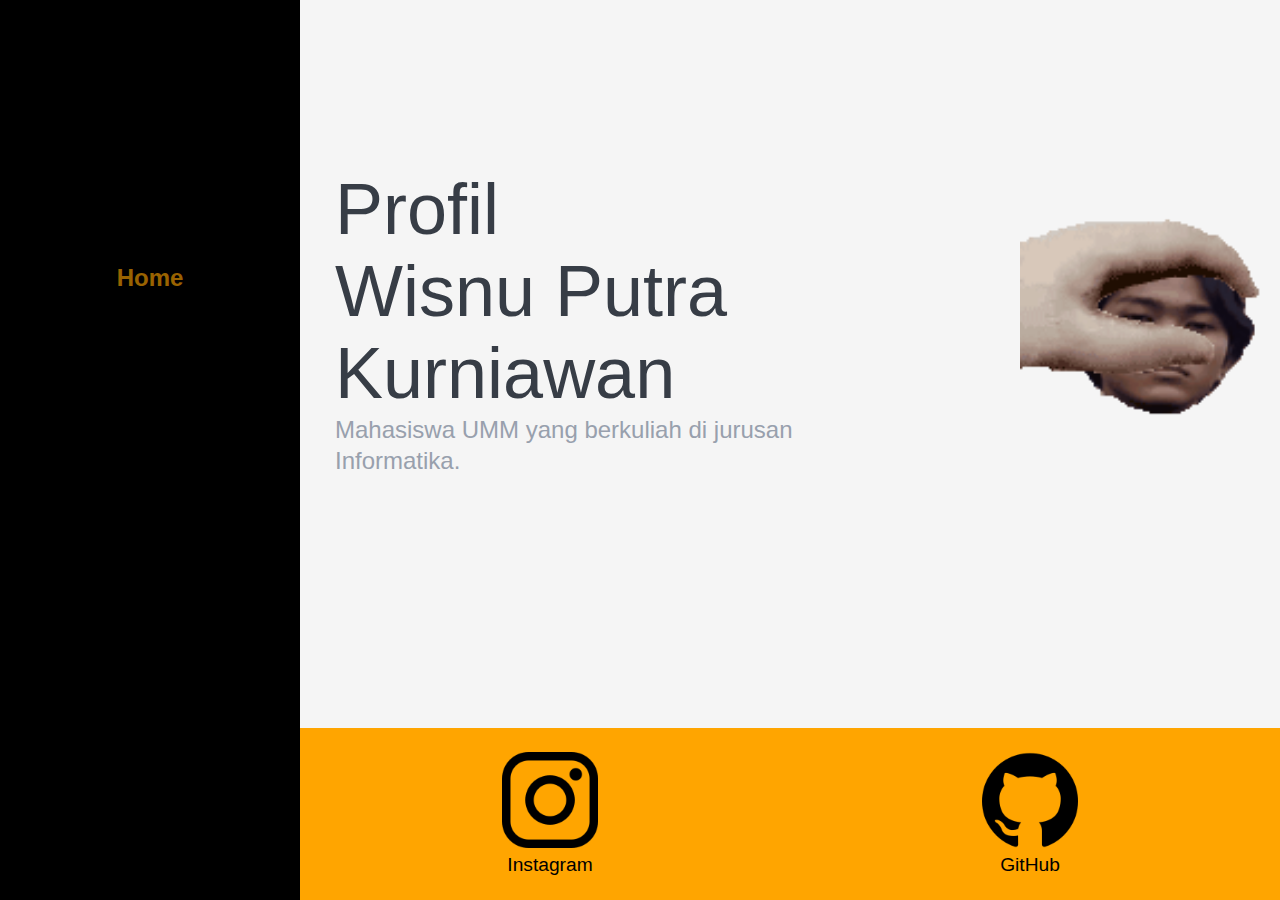
==== index.html @ 5ad41efe "Rename Wisnu.html to index.html" ====
<!DOCTYPE html>
<html>
<head>
    <meta charset="utf-8">
    <meta name="viewport" content="width=device-width, initial-scale=1">
    <title>Porto Wisnu</title>
    <link rel="stylesheet" type="text/css" href="style.css">
</head>
<body>
    <div class="container">
        <div class="sidebar">
            <nav>
                <ul>
                    <li><a href="">Home</a></li>
                </ul>
            </nav>
        </div>
        <div class="content">
            <section class="hero">
                <img src="wajah.gif" alt="">
                <div class="hero-content">
                    <h1>Profil<br>Wisnu Putra Kurniawan</h1>
                    <p>Mahasiswa UMM yang berkuliah di jurusan Informatika.</p>
                </div>
            </section>
        </div>
        <div class="footer">
            <footer>
            <ul>
                <li><a href="https://www.instagram.com/wisnupuku/"><img src="Instagram.png" alt=""><p>Instagram</p></li>
                <li><a href=""><img src="github.png" alt=""><p>GitHub</p></li>
            </ul>
            </footer>
        </div>
    </div>
</body>
</html>
---- style.css ----
*{
	margin: 0;
	padding: 0;
}
body{
	background-color: whitesmoke;
	font-family: sans-serif;
}
.content{
	grid-area: content;
}
.sidebar{
	grid-area: sidebar;
	background-color: black;
	justify-content: center;
}
.footer{
	grid-area: footer;
	background: orange;
}
.container{
	font-size: 1.5em;
	width: 100%;
	height: 100vh;
	display: grid;
	grid-template-areas: "sidebar""content""footer";
	grid-template-rows: 130px 800px 250px;
}
.content,.sidebar,.footer{
	padding: ;
}
nav ul{
	margin: 0;
	padding: 0;
	display: flex;
	justify-content: space-between;
	text-align: center;
}
nav li{
	list-style: none;
	padding: 1em 0;
}
nav li a{
	color: orange;
	font-weight: 700;
	opacity: 0.6;
	text-decoration: none;
	transtition: 0.3s;
}
nav li a:hover{
	opacity: 1;
	color: white;
}
.hero{
	max-width: 960px;
	margin: 0 auto;
	text-align: center;
}
.hero img{
	width: 200px;
}
.hero h1{
	font-size: 2em;
	font-weight: 300;
	color: #373d46;
}
.hero p{
	font-weight: 300;
	line-height: 1.3em;
	color: #98a0ad;
}
.action-btn{
	display: inline-block;
	text-decoration: none;
	color: white;
	font-weight: 700;
	background: #867bfb;
	padding: 0.5em 2em;
	border-radius: 40px;
	margin: 1em 0;
	transition: 0.3s;
}
footer ul{
	max-width: 640px;
	margin: 2em auto;
	padding: 0;
	text-align: center;
	display: flex;
	flex-direction: row;
}
footer ul li{
	list-style: none;
	align-self: flex-end;
}
footer li a{
	text-decoration: none;
	color: #c1c6ce;
}
footer ul li a img{
	width: 40%;
}
footer p{
	font-size: 0.8em;
	color: black;
}
@media (min-width: 1040px){
	.container{
		grid-template-areas: "sidebar content""sidebar footer";
		grid-template-rows: 1fr auto;
		grid-template-columns: 300px 1fr;
	}
	nav ul{
		display: flex;
		justify-content: space-between;
		flex-direction: column;
	}
	.sidebar{
		background: black;
		padding-top: 10em;
	}
	.hero{
		text-align: left;
		margin: 7em auto;
	}
	.hero img{
		width: 250px;
		float: right;
	}
	.hero h1{
		font-size: 3em;
		padding-left: 25px;
	}
	.hero p{
		width: 60%;
		padding-left: 25px;
	}
	footer ul{
		max-width: 960px;
		margin: 0 auto;
		padding: 1em 0;
	}
	footer ul li a img{
		width: 20%;
	}
}
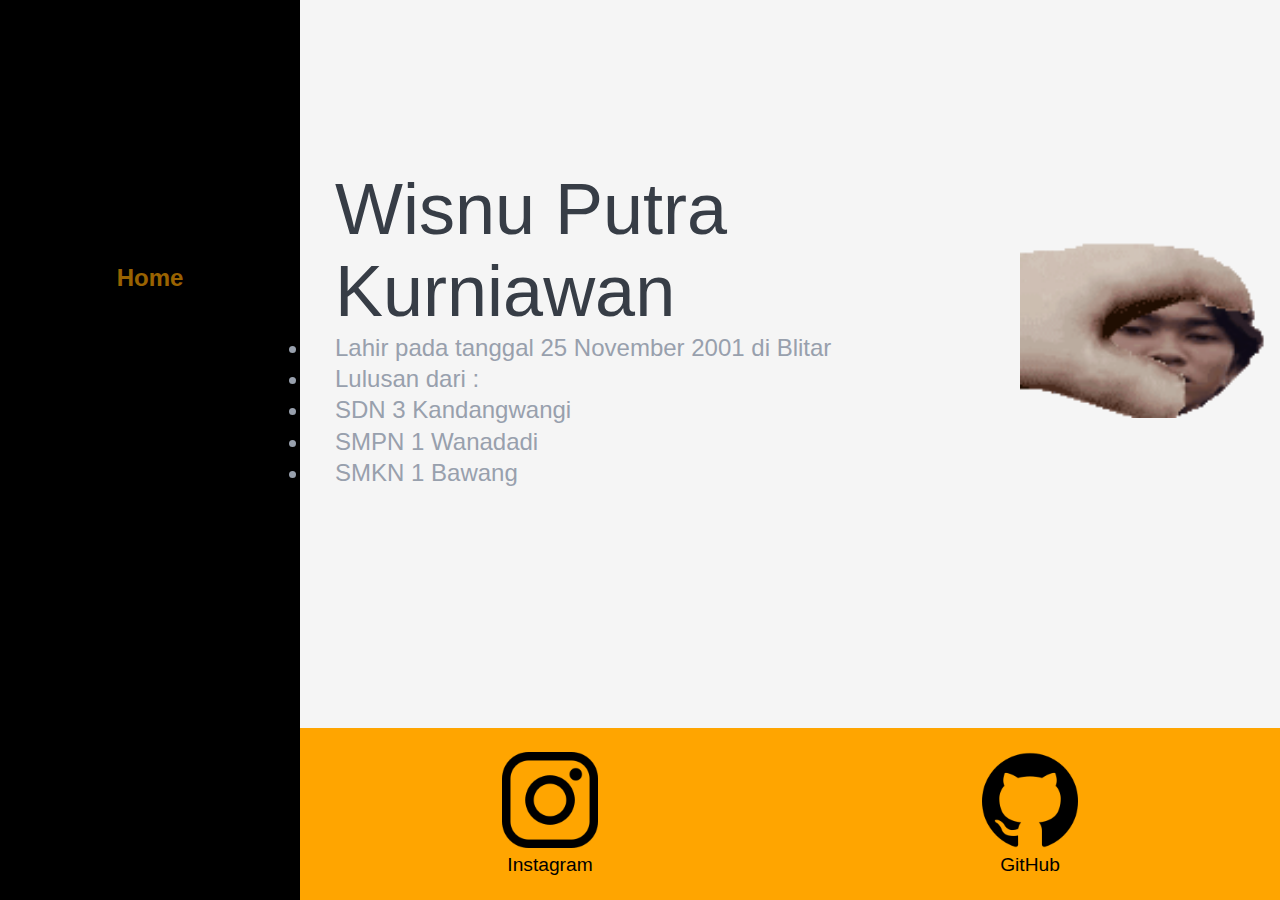
==== commit 875d2e75: "Add files via upload" ====
--- a/index.html
+++ b/index.html
@@ -19,19 +19,25 @@
             <section class="hero">
                 <img src="wajah.gif" alt="">
                 <div class="hero-content">
-                    <h1>Profil<br>Wisnu Putra Kurniawan</h1>
-                    <p>Mahasiswa UMM yang berkuliah di jurusan Informatika.</p>
+                    <h1>Wisnu Putra Kurniawan</h1>
+                    <ul>
+                        <li>Lahir pada tanggal 25 November 2001 di Blitar</li>
+                        <li>Lulusan dari :</li>
+                        <li>SDN 3 Kandangwangi</li>
+                        <li>SMPN 1 Wanadadi</li>
+                        <li>SMKN 1 Bawang</li>
+                    </ul>
                 </div>
             </section>
         </div>
         <div class="footer">
             <footer>
-            <ul>
-                <li><a href="https://www.instagram.com/wisnupuku/"><img src="Instagram.png" alt=""><p>Instagram</p></li>
-                <li><a href=""><img src="github.png" alt=""><p>GitHub</p></li>
-            </ul>
-            </footer>
-        </div>
-    </div>
-</body>
-</html>
+                <ul>
+                    <li><a href="https://www.instagram.com/wisnupuku/"><img src="Instagram.png" alt=""><p>Instagram</p></li>
+                        <li><a href=""><img src="github.png" alt=""><p>GitHub</p></li>
+                        </ul>
+                    </footer>
+                </div>
+            </div>
+        </body>
+        </html>--- a/style.css
+++ b/style.css
@@ -64,7 +64,8 @@
 	font-weight: 300;
 	color: #373d46;
 }
-.hero p{
+
+.hero li{
 	font-weight: 300;
 	line-height: 1.3em;
 	color: #98a0ad;
@@ -130,7 +131,7 @@
 		font-size: 3em;
 		padding-left: 25px;
 	}
-	.hero p{
+	.hero li{
 		width: 60%;
 		padding-left: 25px;
 	}
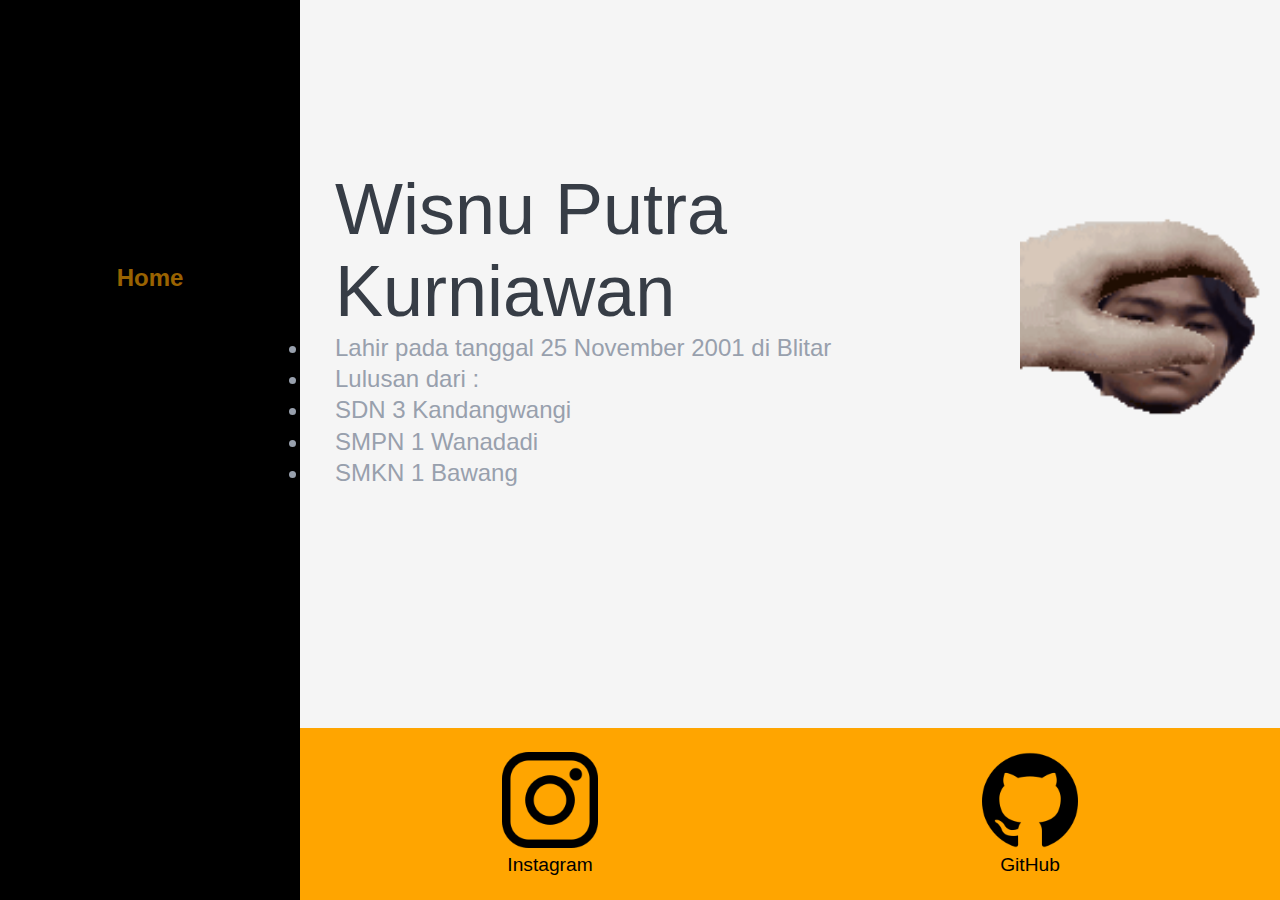
==== commit 424c3414: "Add files via upload" ====
--- a/index.html
+++ b/index.html
@@ -34,7 +34,7 @@
             <footer>
                 <ul>
                     <li><a href="https://www.instagram.com/wisnupuku/"><img src="Instagram.png" alt=""><p>Instagram</p></li>
-                        <li><a href=""><img src="github.png" alt=""><p>GitHub</p></li>
+                        <li><a href="https://github.com/wisnupuku"><img src="github.png" alt=""><p>GitHub</p></li>
                         </ul>
                     </footer>
                 </div>
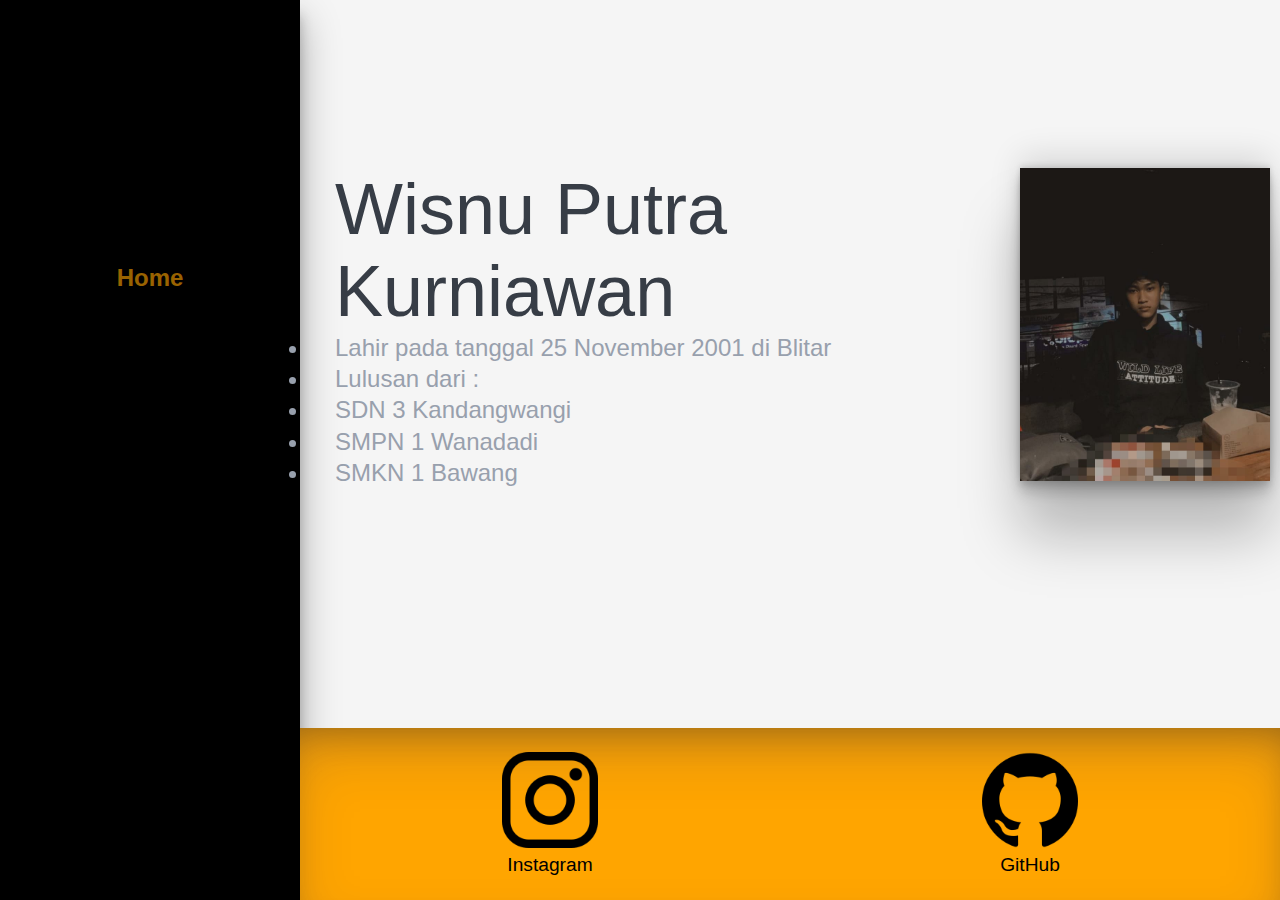
==== commit 061cc50f: "Add files via upload" ====
--- a/index.html
+++ b/index.html
@@ -17,7 +17,7 @@
         </div>
         <div class="content">
             <section class="hero">
-                <img src="wajah.gif" alt="">
+                <img src="wisnu.jpg" alt="">
                 <div class="hero-content">
                     <h1>Wisnu Putra Kurniawan</h1>
                     <ul>
--- a/style.css
+++ b/style.css
@@ -13,10 +13,12 @@
 	grid-area: sidebar;
 	background-color: black;
 	justify-content: center;
+	box-shadow: rgba(0, 0, 0, 0.3) 0px 19px 38px, rgba(0, 0, 0, 0.22) 0px 15px 12px;
 }
 .footer{
 	grid-area: footer;
 	background: orange;
+	box-shadow: rgba(50, 50, 93, 0.25) 0px 30px 60px -12px inset, rgba(0, 0, 0, 0.3) 0px 18px 36px -18px inset;
 }
 .container{
 	font-size: 1.5em;
@@ -58,13 +60,13 @@
 }
 .hero img{
 	width: 200px;
+	box-shadow: rgba(0, 0, 0, 0.25) 0px 54px 55px, rgba(0, 0, 0, 0.12) 0px -12px 30px, rgba(0, 0, 0, 0.12) 0px 4px 6px, rgba(0, 0, 0, 0.17) 0px 12px 13px, rgba(0, 0, 0, 0.09) 0px -3px 5px;
 }
 .hero h1{
 	font-size: 2em;
 	font-weight: 300;
 	color: #373d46;
 }
-
 .hero li{
 	font-weight: 300;
 	line-height: 1.3em;
